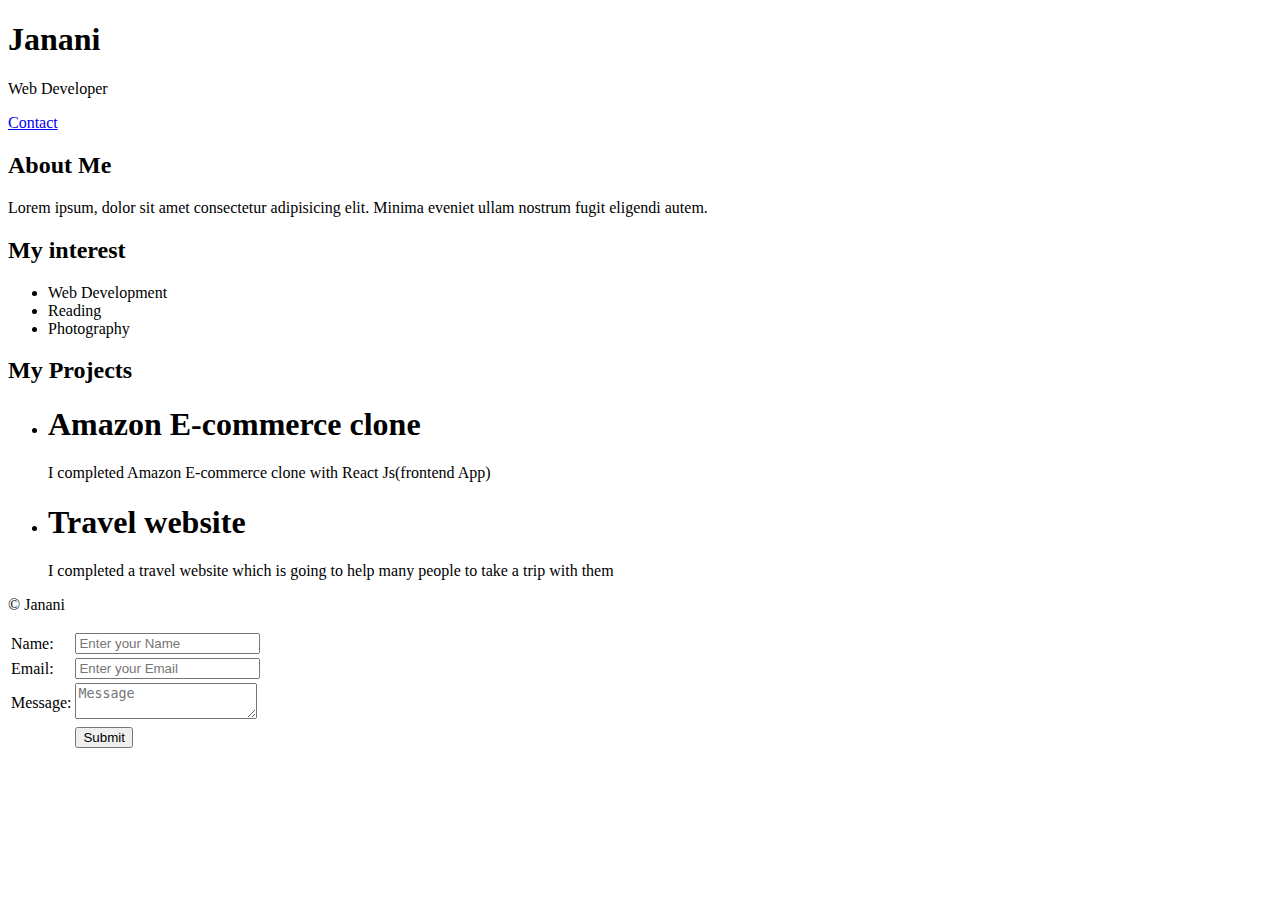
==== index.html @ 91961a8f "first commit" ====
<!DOCTYPE html>
<html>
    <head> 
        <title>Janani</title>
    </head>

    <body>
        <div>
            <h1>Janani</h1>
            <p>Web Developer</p>
            <a href=" file:///C:/Users/Lenovo/Desktop/portfolio/contact.html">Contact</a>
        </div>

        <div>
            <h2>About Me</h2>
            <p>Lorem ipsum, dolor sit amet consectetur adipisicing elit. Minima eveniet ullam nostrum fugit eligendi autem.
            </p>
        </div>
        <div>
            <h2>My interest</h2>

        <ul>
            <li>Web Development</li>
            <li>Reading</li>
            <li>Photography</li>
        </ul>

        </div>
        <div>
            <h2>My Projects</h2>

            <ul>
                <li>
                    <h1>Amazon E-commerce clone</h1>
                    <p>I completed Amazon E-commerce clone with React Js(frontend App)</p>
                </li>

                <li>
                    <h1>Travel website</h1>
                    <p>I completed a travel website which is going to help many people to take a trip with them</p>
                </li>
            </ul>
        </div>
        <div>
            <p>&copy; Janani</p>
        </div>
        <div>
            <form>
                <table>
                    <tr>
                        <td>Name:</td>
                        <td><input type="text" placeholder="Enter your Name"></td>
                    </tr>
                    <tr>
                        <td>Email:</td>
                        <td><input type="email" placeholder="Enter your Email"></td>
                    </tr>
                    <tr>
                        <td>Message:</td>
                        <td>
                            <textarea placeholder="Message"></textarea>
                        </td>
                    </tr>
                    <tr>
                        <td></td>
                        <td><input type="submit"></td>
                    </tr>
                </table>
            </form>
        </div>

    </body>
</html>
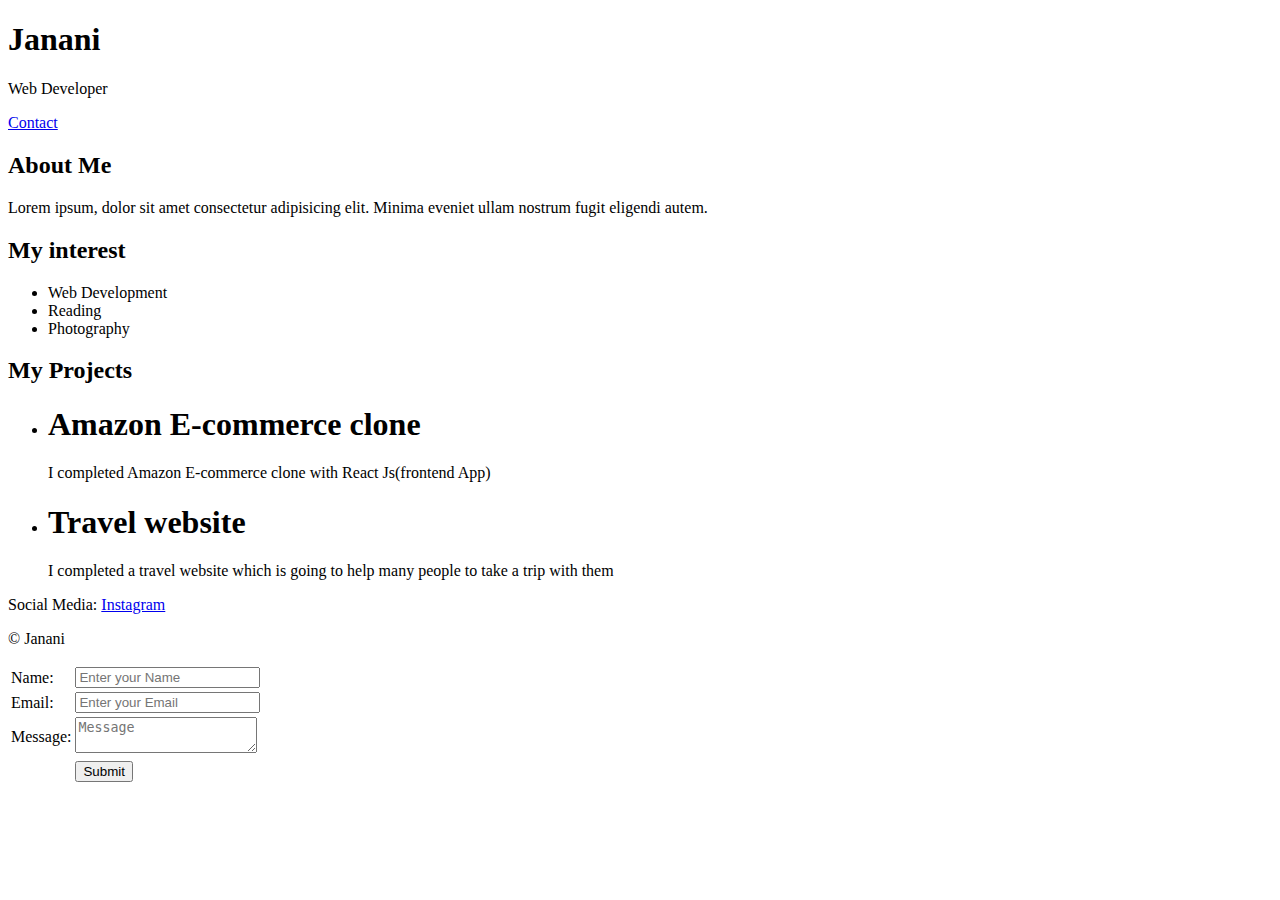
==== commit f846eeae: "first commit" ====
--- a/index.html
+++ b/index.html
@@ -42,6 +42,10 @@
             </ul>
         </div>
         <div>
+            <p>Social Media:
+                <a href="https://www.instagram.com/accounts/onetap/?next=%2F">Instagram</a>
+            </p>
+            
             <p>&copy; Janani</p>
         </div>
         <div>
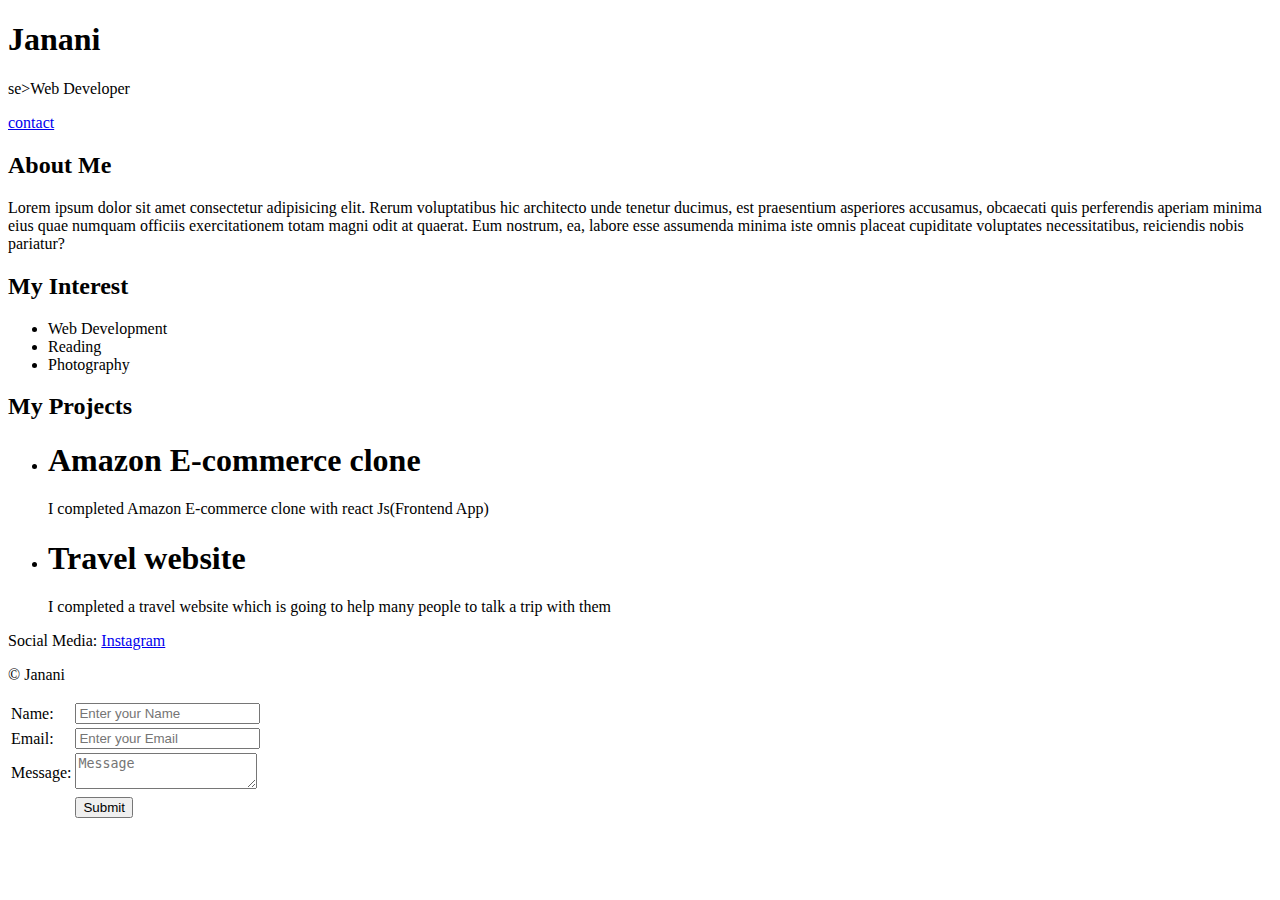
==== commit 0af861b8: "first commit" ====
--- a/index.html
+++ b/index.html
@@ -1,77 +1,73 @@
 <!DOCTYPE html>
 <html>
-    <head> 
-        <title>Janani</title>
-    </head>
-
-    <body>
-        <div>
-            <h1>Janani</h1>
-            <p>Web Developer</p>
-            <a href=" file:///C:/Users/Lenovo/Desktop/portfolio/contact.html">Contact</a>
-        </div>
-
-        <div>
-            <h2>About Me</h2>
-            <p>Lorem ipsum, dolor sit amet consectetur adipisicing elit. Minima eveniet ullam nostrum fugit eligendi autem.
-            </p>
-        </div>
-        <div>
-            <h2>My interest</h2>
-
-        <ul>
+<head>
+    <title>Janani</title>
+    <link rel="stylesheet"href="style.css">
+    <link rel="preconnect" href="https://fonts.googleapis.com">
+    <link rel="preconnect" href="https://fonts.gstatic.com" crossorigin>
+    <link href="https://fonts.googleapis.com/css2?family=Young+Serif&display=swap" rel="stylesheet">
+</head>
+<body>
+    <div class="container">
+    <div class="section-one">
+        <h1 class=""section-one__name">Janani</h1>
+        <p class="section-one__role"></p>se>Web Developer</p>
+        <a class="section-one__contact" href="contact.html">contact</a>
+    </div>
+    <div class="section-two">
+        <h2 class="section-two__title">About Me</h2>
+        <p class="section-two__desc">Lorem ipsum dolor sit amet consectetur adipisicing elit. Rerum voluptatibus hic architecto unde tenetur ducimus, est praesentium asperiores accusamus, obcaecati quis perferendis aperiam minima eius quae numquam officiis exercitationem totam magni odit at quaerat. Eum nostrum, ea, labore esse assumenda minima iste omnis placeat cupiditate voluptates necessitatibus, reiciendis nobis pariatur?</p>
+    </div>
+    <div class="section-three">
+        <h2 class="section-three__title">My Interest</h2>
+        <ul class="section-three__desc">
             <li>Web Development</li>
             <li>Reading</li>
             <li>Photography</li>
         </ul>
-
-        </div>
-        <div>
-            <h2>My Projects</h2>
-
-            <ul>
-                <li>
-                    <h1>Amazon E-commerce clone</h1>
-                    <p>I completed Amazon E-commerce clone with React Js(frontend App)</p>
-                </li>
-
-                <li>
-                    <h1>Travel website</h1>
-                    <p>I completed a travel website which is going to help many people to take a trip with them</p>
-                </li>
-            </ul>
-        </div>
-        <div>
-            <p>Social Media:
-                <a href="https://www.instagram.com/accounts/onetap/?next=%2F">Instagram</a>
-            </p>
-            
-            <p>&copy; Janani</p>
-        </div>
-        <div>
-            <form>
-                <table>
-                    <tr>
-                        <td>Name:</td>
-                        <td><input type="text" placeholder="Enter your Name"></td>
-                    </tr>
-                    <tr>
-                        <td>Email:</td>
-                        <td><input type="email" placeholder="Enter your Email"></td>
-                    </tr>
-                    <tr>
-                        <td>Message:</td>
-                        <td>
-                            <textarea placeholder="Message"></textarea>
-                        </td>
-                    </tr>
-                    <tr>
-                        <td></td>
-                        <td><input type="submit"></td>
-                    </tr>
-                </table>
-            </form>
-        </div>
-
-    </body>
-</html>
+    </div>
+    <div class="section-four">
+        <h2 class="section-four__title">My Projects</h2>
+        <ul class="section-four__desc">
+            <li>
+                <h1>Amazon E-commerce clone</h1>
+                <p>I completed Amazon E-commerce clone with react Js(Frontend App)</p>
+            </li>
+            <li>
+                <h1>Travel website</h1>
+                <p>I completed a travel website which is going to help many people to talk a trip with them</p>
+            </li>
+        </ul>
+    </div>
+    <div class="section-five">
+        <p class="section-five__title">Social Media:
+            <a href="https://www.instagram.com/">Instagram</a>
+        </p>
+        <p class="section-five__desc">&copy; Janani</p>
+    </div>
+    <div>
+        <form>
+            <table>
+                <tr>
+                    <td>Name:</td>
+                    <td><input type="text" placeholder="Enter your Name"></td>
+                </tr>
+                <tr>
+                    <td>Email:</td>
+                    <td><input type"email" placeholder="Enter your Email"></td>
+                </tr>
+                <tr>
+                    <td>Message:</td>
+                    <td>
+                        <textarea placeholder="Message"></textarea>                    
+                    </td>
+                </tr>
+                <tr>
+                    <td></td>
+                    <td><input type="Submit"></td>
+                </tr>
+            </table>
+        </form>
+    </div>
+</body>
+</html>